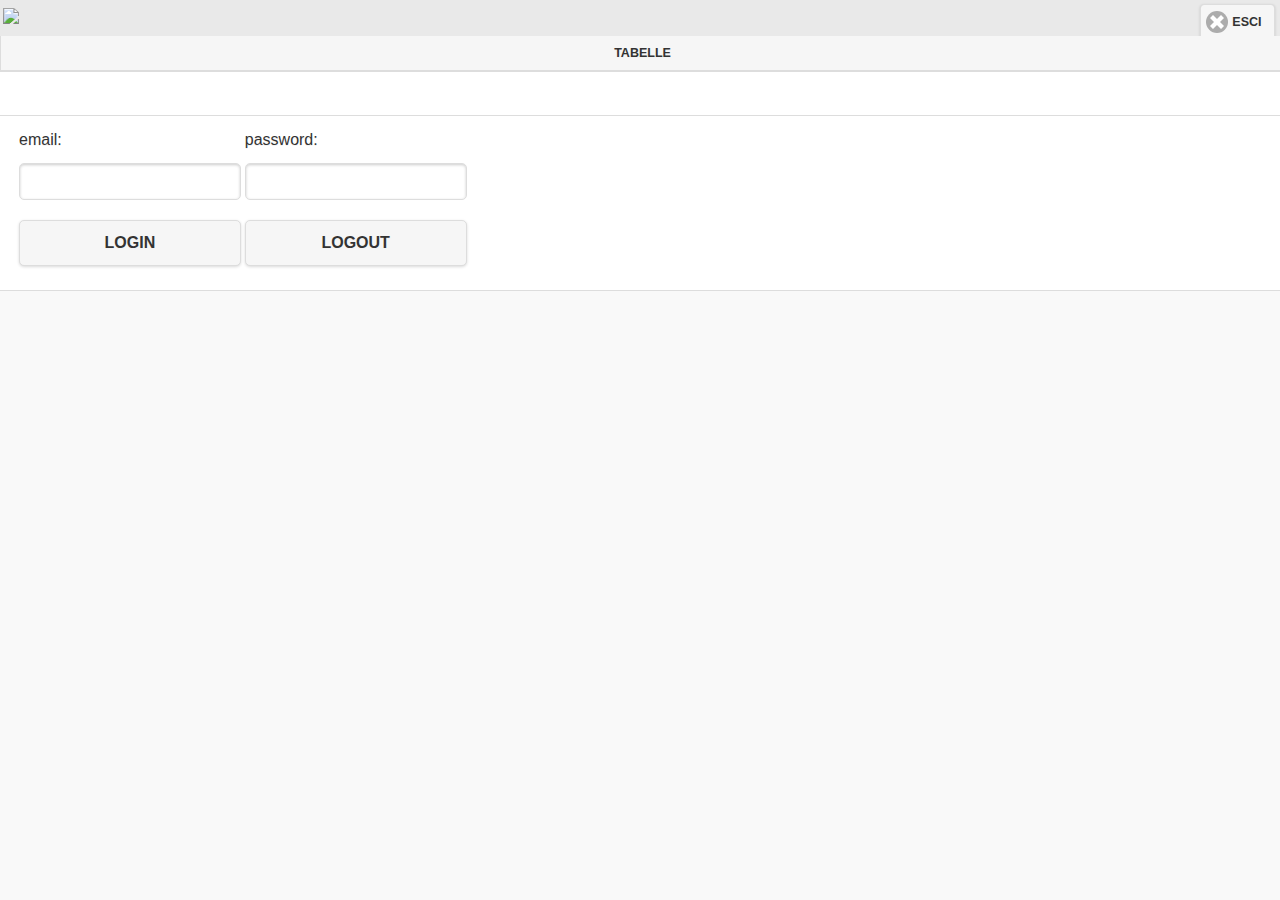
==== vissidarte/vissidarte/admin.html @ b587359c "Add files via upload" ====
﻿<!DOCTYPE html>
<html>
<head>
    <title>VISSI D'ARTE - PANNELLO DI CONTROLLO</title>
    <meta http-equiv="pragma" content="no-cache" />
    <meta name="viewport" content="width=device-width, initial-scale=1" />
    <link rel="stylesheet" href='js/jquery.mobile-1.4.5.min.css' />
    <link rel="stylesheet" href='js/vissi.css' />
    <script type="text/javascript" src="js/jquery-1.11.3.min.js"></script>
    <script type="text/javascript" src="js/jquery.mobile-1.4.5.min.js"></script>
    <script type="text/javascript" src="js/vissi.js?dt=20170321"></script>
</head>
<body>
    <div data-role="page" id="pmain">
        <div data-role="header" data-position="fixed">
            <table width="100%">
                <tr>
                    <td rowspan="3"><img class="logo" src="img/logomobile.png" /></td>
                    <td align="right"></td>
                </tr>
                <tr>
                    <td align="right">&nbsp;</td>
                </tr>
                <tr>
                    <td align="right"><div class="siglaut"></div></td>
                </tr>
            </table>
            <a href="javascript:window.close()" class="ui-btn-right" data-icon="delete">ESCI</a>
            <div data-role="navbar">
                <ul>
                    <li><a href="javascript: btabelle(0)">TABELLE</a></li>
                </ul>
            </div>
        </div>
        <div data-role="content">
            <ul data-role="listview">
                <li>&nbsp;</li>
                <li>
                    <table>
                        <tr>
                            <td>email:</td>
                            <td>password:</td>
                        </tr>
                        <tr>
                            <td>
                                <input type="text" id="login" />
                            </td>
                            <td>
                                <input type="password" id="pwd" />
                            </td>
                        </tr>
                        <tr>
                            <td><a href="javascript:blogin()" data-role="button">LOGIN</a></td>
                            <td><a href="javascript:blogout()" data-role="button">LOGOUT</a></td>
                        </tr>
                        <tr>
                            <td colspan="2" id="bchgpwd"><a href="javascript:changepwd()" data-role="button">CAMBIA PASSWORD</a></td>
                        </tr>
                    </table>
                    <table id="chgpwd">
                        <tr>
                            <td>vecchia password:</td>
                            <td>
                                <input type="password" id="oldpwd" />
                            </td>
                        </tr>
                        <tr>
                            <td>nuova password:</td>
                            <td>
                                <input type="password" id="newpwd1" />
                            </td>
                        </tr>
                        <tr>
                            <td>conferma nuova password:</td>
                            <td>
                                <input type="password" id="newpwd2" />
                            </td>
                        </tr>
                        <tr>
                            <td colspan="2"><a href="javascript:dochangepwd()" data-role="button">CAMBIA</a></td>
                        </tr>
                    </table>
                </li>
            </ul>
        </div>
    </div>
    <div data-role="page" id="ptabelle">
        <div data-role="header" data-position="fixed">
            <table width="100%">
                <tr>
                    <td rowspan="3"><img class="logo" src="img/logomobile.png" /></td>
                    <td align="right">&nbsp;</td>
                </tr>
                <tr>
                    <td align="right"><div class="siglaut"></div></td>
                </tr>
            </table>
            <a href="#pmain" class="ui-btn-right" data-icon="home">HOME</a>
            <div id="navbar1" data-role="navbar">
                <ul>
                    <li><a href="javascript:setTabella('news')">NEWS</a></li>
                    <li><a href="javascript:setTabella('tabelle')">TABELLE</a></li>
                    <li><a href="javascript:setTabella('utenti')">UTENTI</a></li>
                    <!--
                    <li><a href="#pimport">IMPORTA</a></li>
                    <li><a href="#pexport">ESPORTA</a></li>
                    -->
                </ul>
            </div>
            <table>
                <tr>
                    <td><a href="javascript:newItem()" data-role="button"><img src="img/add.png" title="Aggiungi nuovo" width="32" /></a></td>
                    <td><select id="tiponews" onchange="setTiponews(value)"></select></td>
                    <td width="300"><input type="text" id="filtro1" title="Impostare come una clausola where" /></td>
                    <td><a href="javascript:setReport(lista)"><img src="img/refresh.png" title="Refresh" width="24" /></a></td>
                </tr>
            </table>
        </div>
        <div data-role="content">
            <div id="lista"></div>
        </div>
    </div>
    <div data-role="page" id="priga">
        <div data-role="header" data-position="fixed">
            <a class="ui-btn-right" data-icon="back" data-rel="back">INDIETRO</a>
            <img class="logo" src="img/smartschool1.png" />
            <table>
                <tr>
                    <td>
                        <a href="javascript:rowDelete()" data-role="button">
                            <img src="img/delete.png" title="Cancella riga corrente" width="32" />
                        </a>
                    </td>
                    <td>
                        <a href="javascript:rowAdd()" data-role="button">
                            <img src="img/add.png" title="Aggiungi nuova riga" width="32" />
                        </a>
                    </td>
                    <td>
                        <a href="javascript:rowUpdate()" data-role="button">
                            <img src="img/update.png" title="Aggiorna riga corrente" width="32" />
                        </a>
                    </td>
                    <td id="bupload">
                        <a href="javascript:uploadFile()" data-role="button">
                            <img src="img/picture.png" title="Carica immagini e file associati" width="32" />
                        </a>
                    </td>
                </tr>
            </table>
        </div>
        <div data-role="content">
            <div id="riga"></div>
        </div>
    </div>
    <div data-role="page" id="pimport">
        <div data-role="header" data-position="fixed">
            <a class="ui-btn-right" data-icon="back" data-rel="back">INDIETRO</a>
            <h2>IMPORTAZIONE DI MASSA UTENTI</h2>
            <div data-role="navbar">
                <ul>
                    <li><a href="javascript:bimporta()">IMPORTA</a></li>
                    <li><a href="javascript:bdelTMP()">AZZERA TABELLA DI FRONTIERA</a></li>
                </ul>
            </div>
        </div>
        <div data-role="content">
            <textarea id="ta" height="100%">
                Incolla in questa area i dati da importare poi premi IMPORTA.
                Il formato è il seguente:

                Nella prima riga metti i nomi dei campi da importare. Se due campi consecutivi hanno lo stesso nome, i rispettivi valori vengono concatenati.
                Dalla seconda riga in poi metti i valori seguendo lo stesso ordine della prima riga.
                Il separatore sulla stessa riga è sempre il punto e virgola.
                Non lasciare altri spazi.
                Non servono gli apici.
                I nomi dei campi possono essere: id,tagid,email,pwd,cognome,nome,tipo,note,info
                I campi obbligatori sono: cognome,nome,tipo
                Se il primo campo è id effettua solo un aggiornamento,
                altrimenti mette tutto nella tabella di frontiera.
                esempi:

                email;cognome;nome;tipo
                ndb@derwid.it;ROSSI;MARIO;0

                id;info;info;info;info;info
                7711;;223166657 3293953463 (P);DEI MILLE N. 20 20098 SAN GIULIANO MILANESE;;
                ...
            </textarea>
        </div>
    </div>
    <div data-role="page" id="pexport">
        <div data-role="header" data-position="fixed">
            <a class="ui-btn-right" data-icon="back" data-rel="back">INDIETRO</a>
            <h2>ESPORTAZIONE TABELLE</h2>
            <div data-role="navbar">
                <ul>
                    <li><a href="javascript:besporta()">ESPORTA</a></li>
                </ul>
            </div>
            <table>
                <tr>
                    <td width="400"><label for="icampi">campi:</label><input type="text" id="icampi" value="matr,email,cognome,nome,info" /></td>
                    <td width="400"><label for="ifiltri">where:</label><input type="text" id="ifiltri" value="tipo=0" /></td>
                    <td width="400"><label for="iord">ordina per:</label><input type="text" id="iord" value="cognome,nome" /></td>
                </tr>
            </table>
        </div>
        <div data-role="content">
        </div>
    </div>
</body>
</html>
---- vissidarte/vissidarte/js/vissi.css ----
body {
    padding: 0;
    margin: 0;
    font-family: Arial;
    /*background-image: url("img/bg.png");*/
    background: url("../img/bg0.jpg") repeat;
}

.logo {
    width: 50px;
}

.pageContainer {
    min-width: 430px;
}

.header {
    background-color: #000049;
    border-bottom-style: solid;
    border-bottom-color: #AB0000;
    border-bottom-width: 3px;
    width: 100%;
    height: 85px;
    padding-top: 23px;
}

.textheader {
    text-align: center;
    color: white;
    font-size: 22pt;
    font-weight: bold;
}

.menuOption {
    background-color: #000049;
    float: left;
    height: 40px;
    width: 14.55%;
    margin: 15 0 0 15px;
}

.titoloTendina {
    font-size: 16pt;
    text-align: center;
    color: white;
}


a:visited {
    text-decoration: none;
    color: black;
}

a:hover {
    text-decoration: none;
}


.contentContainer {
    width: 100%;
    height: 600px;
}

.eventi {
    margin-top: 100px;
    text-align: center;
    width: 95%;
    font-family: Arial;
    font-size: 18pt;
    color: white;
}

.footer {
    background-color: rgba(80, 123, 175, 0.13);
    border-top-style: solid;
    border-top-color: rgba(43, 99, 148, 0.69);
    border-top-width: 1px;
    width: 100%;
    color: rgb(74, 73, 73);
}

/*
.footer{
    background-color: #000049; 
    border-top-style:solid;
    border-top-color:#AB0000; 
    border-top-width:3px;
    width:100%;
    color:white;
}

.doveSiamoContainer{
    height:80px;
    font-size: 10pt;
    margin: 20px 0px 0px 50px;
    line-height: 25px;
    width: 150px;
    float:left;
}

.contattaciContainer{
    height:80px;
    font-size: 10pt;
    margin: 20px 0px 0px 50px;
    line-height: 25px;
    width: 150px;
    float:left;
}

*/
.facebookLink {
    width: 100px;
    height: 30px;
    float: left;
    margin: 35px 0 0 0;
    text-align: center;
    background-image: url(/baden/img/facebook.jpg);
    background-repeat: no-repeat;
    border-radius: 5px;
}


.text {
    font-size: 8pt;
    line-height: 15px;
}

.sideMenu {
    height: 500px;
    margin: 30px;
    background: yellow;
    float: left;
}

.content {
    height: 500px;
    background: red;
    float: left;
}

.facebookLink:hover {
    cursor: pointer;
}

.resources_icon {
    width: 50px;
}

.container {
    float: right;
    margin: 5px;
}

.tabella {
    padding-left: 10px;
}

.referencesSites {
    max-width: 430px;
}
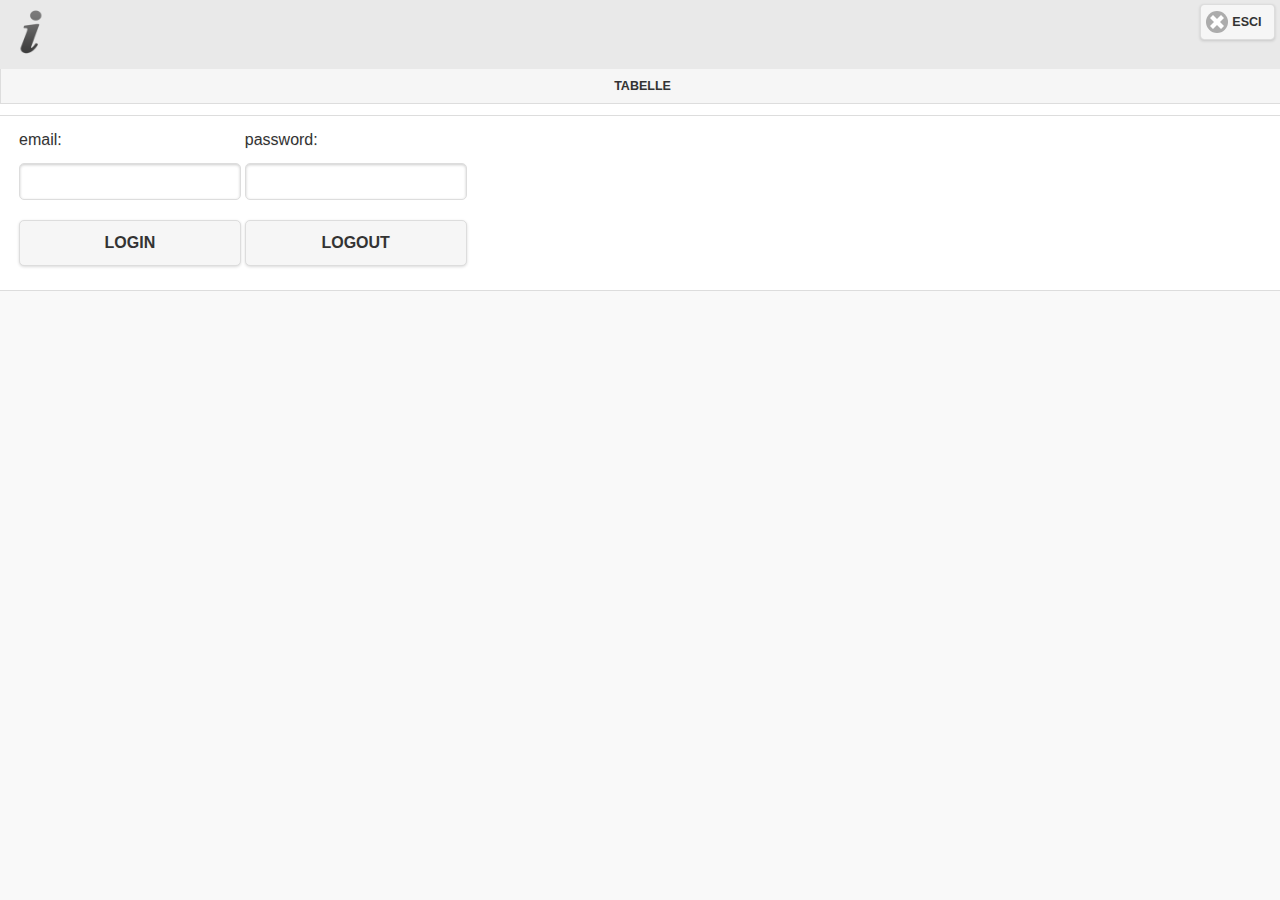
==== commit c7ab0cc9: "Add files via upload" ====
--- a/vissidarte/vissidarte/admin.html
+++ b/vissidarte/vissidarte/admin.html
@@ -8,7 +8,7 @@
     <link rel="stylesheet" href='js/vissi.css' />
     <script type="text/javascript" src="js/jquery-1.11.3.min.js"></script>
     <script type="text/javascript" src="js/jquery.mobile-1.4.5.min.js"></script>
-    <script type="text/javascript" src="js/vissi.js?dt=20170321"></script>
+    <script type="text/javascript" src="js/vissiadmin.js?dt=20170321"></script>
 </head>
 <body>
     <div data-role="page" id="pmain">
--- a/vissidarte/vissidarte/js/vissi.css
+++ b/vissidarte/vissidarte/js/vissi.css
@@ -1,160 +1,88 @@
-body {
-    padding: 0;
-    margin: 0;
-    font-family: Arial;
-    /*background-image: url("img/bg.png");*/
-    background: url("../img/bg0.jpg") repeat;
+body-padding {
+    padding-top: 57px;
 }
 
-.logo {
+#logo {
     width: 50px;
 }
 
-.pageContainer {
-    min-width: 430px;
+#splash {
+    width: 100%;
 }
 
-.header {
-    background-color: #000049;
-    border-bottom-style: solid;
-    border-bottom-color: #AB0000;
-    border-bottom-width: 3px;
+#splashsotto {
     width: 100%;
-    height: 85px;
-    padding-top: 23px;
+    position: absolute;
+    top: 0px;
+    left: 0px;
+    z-index: -2;
+    opacity: 0.3;
 }
 
-.textheader {
-    text-align: center;
-    color: white;
-    font-size: 22pt;
-    font-weight: bold;
+#motto {
+    display:none;
+    width: 25%;
+    position: absolute;
+    top: 100px;
+    left: 20px;
 }
 
-.menuOption {
-    background-color: #000049;
-    float: left;
-    height: 40px;
-    width: 14.55%;
-    margin: 15 0 0 15px;
+#gotop {
+    width: 100%;
+    position: fixed;
+    bottom: 50px;
+    text-align: center;
+    z-index: 1;
 }
 
-.titoloTendina {
-    font-size: 16pt;
-    text-align: center;
-    color: white;
+    #gotop button {
+        background-color: transparent;
+        color: red;
+    }
+
+.page-header {
+    color: #88161e;
 }
 
-
-a:visited {
-    text-decoration: none;
-    color: black;
+.bollo {
+    padding: 4px;
 }
 
-a:hover {
-    text-decoration: none;
+.mygrid {
+    margin: 0 auto;
 }
 
-
-.contentContainer {
-    width: 100%;
-    height: 600px;
+.myitem {
+    margin-bottom: 20px;
+    margin-right: 20px;
 }
 
-.eventi {
-    margin-top: 100px;
-    text-align: center;
-    width: 95%;
-    font-family: Arial;
-    font-size: 18pt;
-    color: white;
+.myimg {
+    width:100%;
 }
 
-.footer {
-    background-color: rgba(80, 123, 175, 0.13);
-    border-top-style: solid;
-    border-top-color: rgba(43, 99, 148, 0.69);
-    border-top-width: 1px;
-    width: 100%;
-    color: rgb(74, 73, 73);
+.sfondonews {
+    background-color: #fff;
 }
 
-/*
-.footer{
-    background-color: #000049; 
-    border-top-style:solid;
-    border-top-color:#AB0000; 
-    border-top-width:3px;
-    width:100%;
-    color:white;
+.r, .r1 {
+    border: 1px solid gray;
+    -moz-border-radius: 20px;
+    border-radius: 20px;
 }
 
-.doveSiamoContainer{
-    height:80px;
-    font-size: 10pt;
-    margin: 20px 0px 0px 50px;
-    line-height: 25px;
-    width: 150px;
-    float:left;
+.s, .s1 {
+    border: 1px solid gray;
 }
 
-.contattaciContainer{
-    height:80px;
-    font-size: 10pt;
-    margin: 20px 0px 0px 50px;
-    line-height: 25px;
-    width: 150px;
-    float:left;
+.c1 {
+    background-color: lightgray;
 }
 
-*/
-.facebookLink {
-    width: 100px;
-    height: 30px;
-    float: left;
-    margin: 35px 0 0 0;
-    text-align: center;
-    background-image: url(/baden/img/facebook.jpg);
-    background-repeat: no-repeat;
-    border-radius: 5px;
+.c2 {
+    background-color: lightyellow;
 }
 
-
-.text {
-    font-size: 8pt;
-    line-height: 15px;
+.c3 {
+    background-color: ivory;
 }
-
-.sideMenu {
-    height: 500px;
-    margin: 30px;
-    background: yellow;
-    float: left;
-}
-
-.content {
-    height: 500px;
-    background: red;
-    float: left;
-}
-
-.facebookLink:hover {
-    cursor: pointer;
-}
-
-.resources_icon {
-    width: 50px;
-}
-
-.container {
-    float: right;
-    margin: 5px;
-}
-
-.tabella {
-    padding-left: 10px;
-}
-
-.referencesSites {
-    max-width: 430px;
-}
